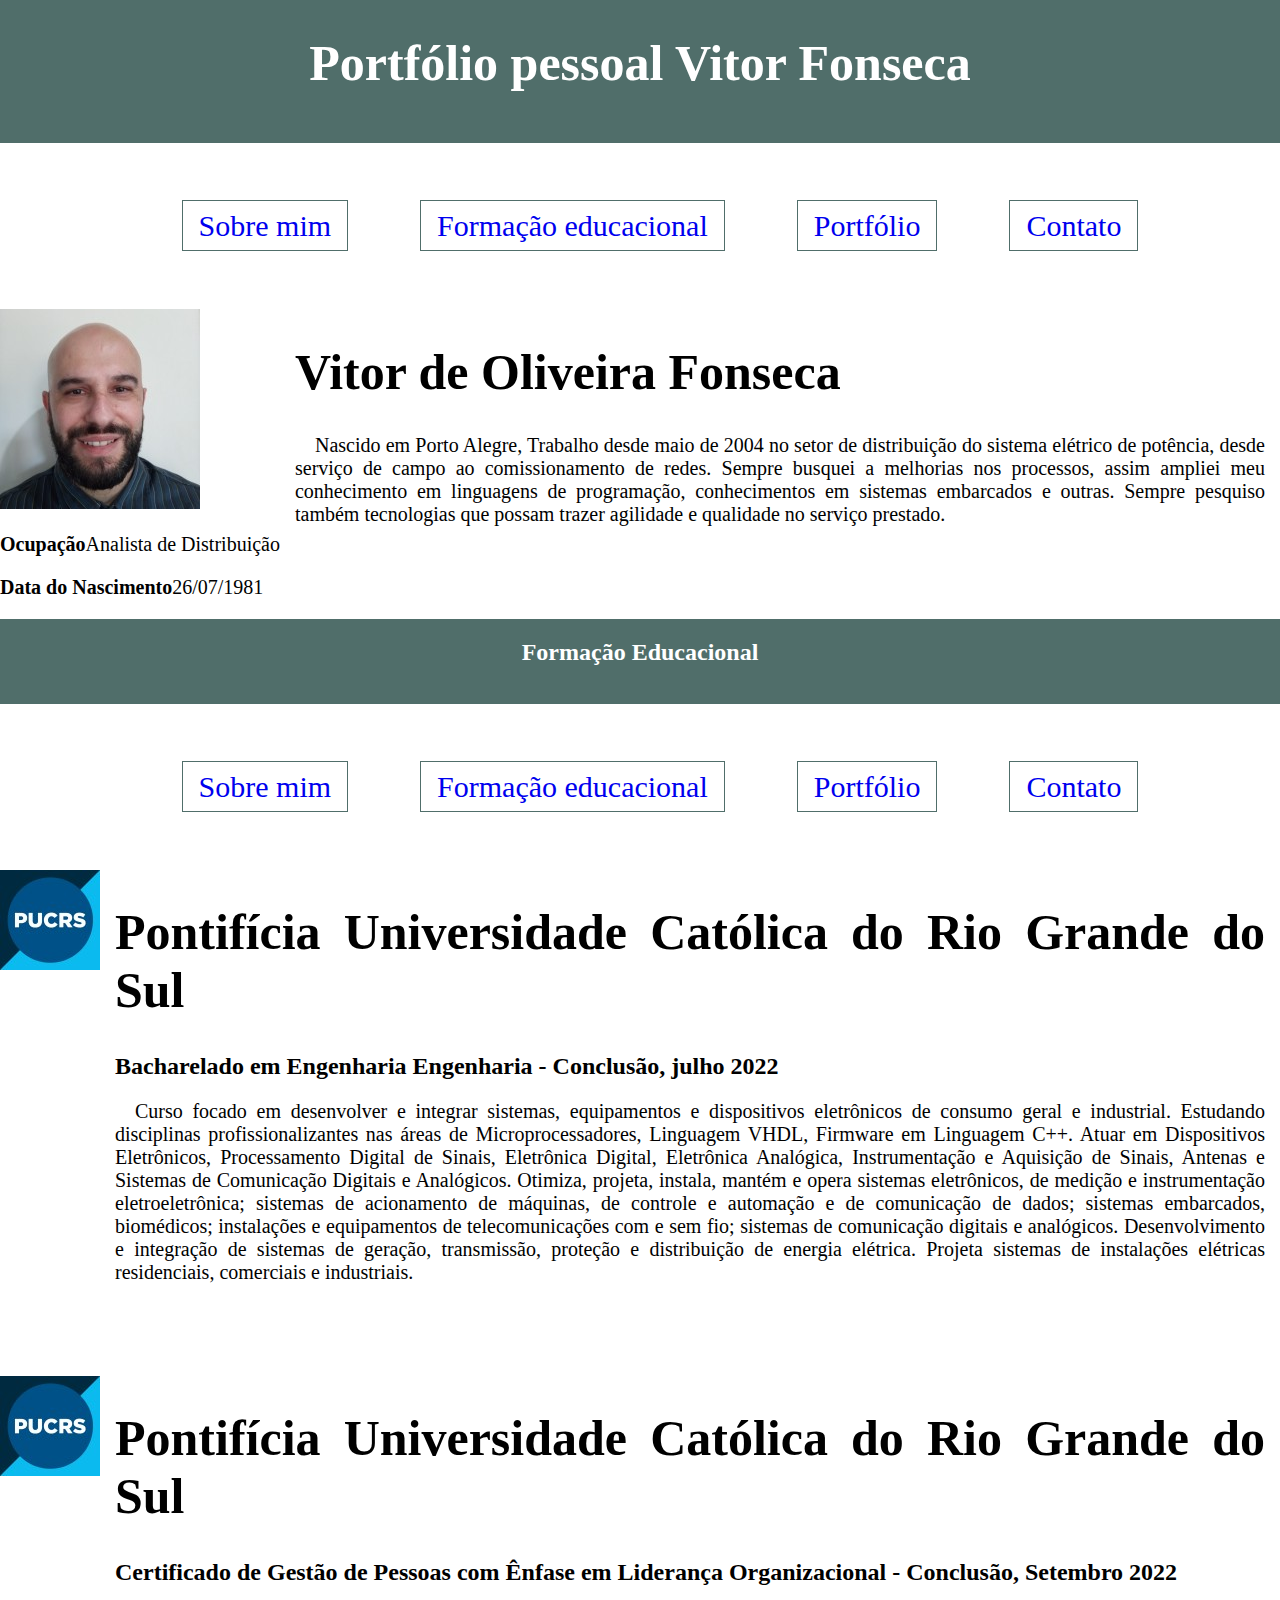
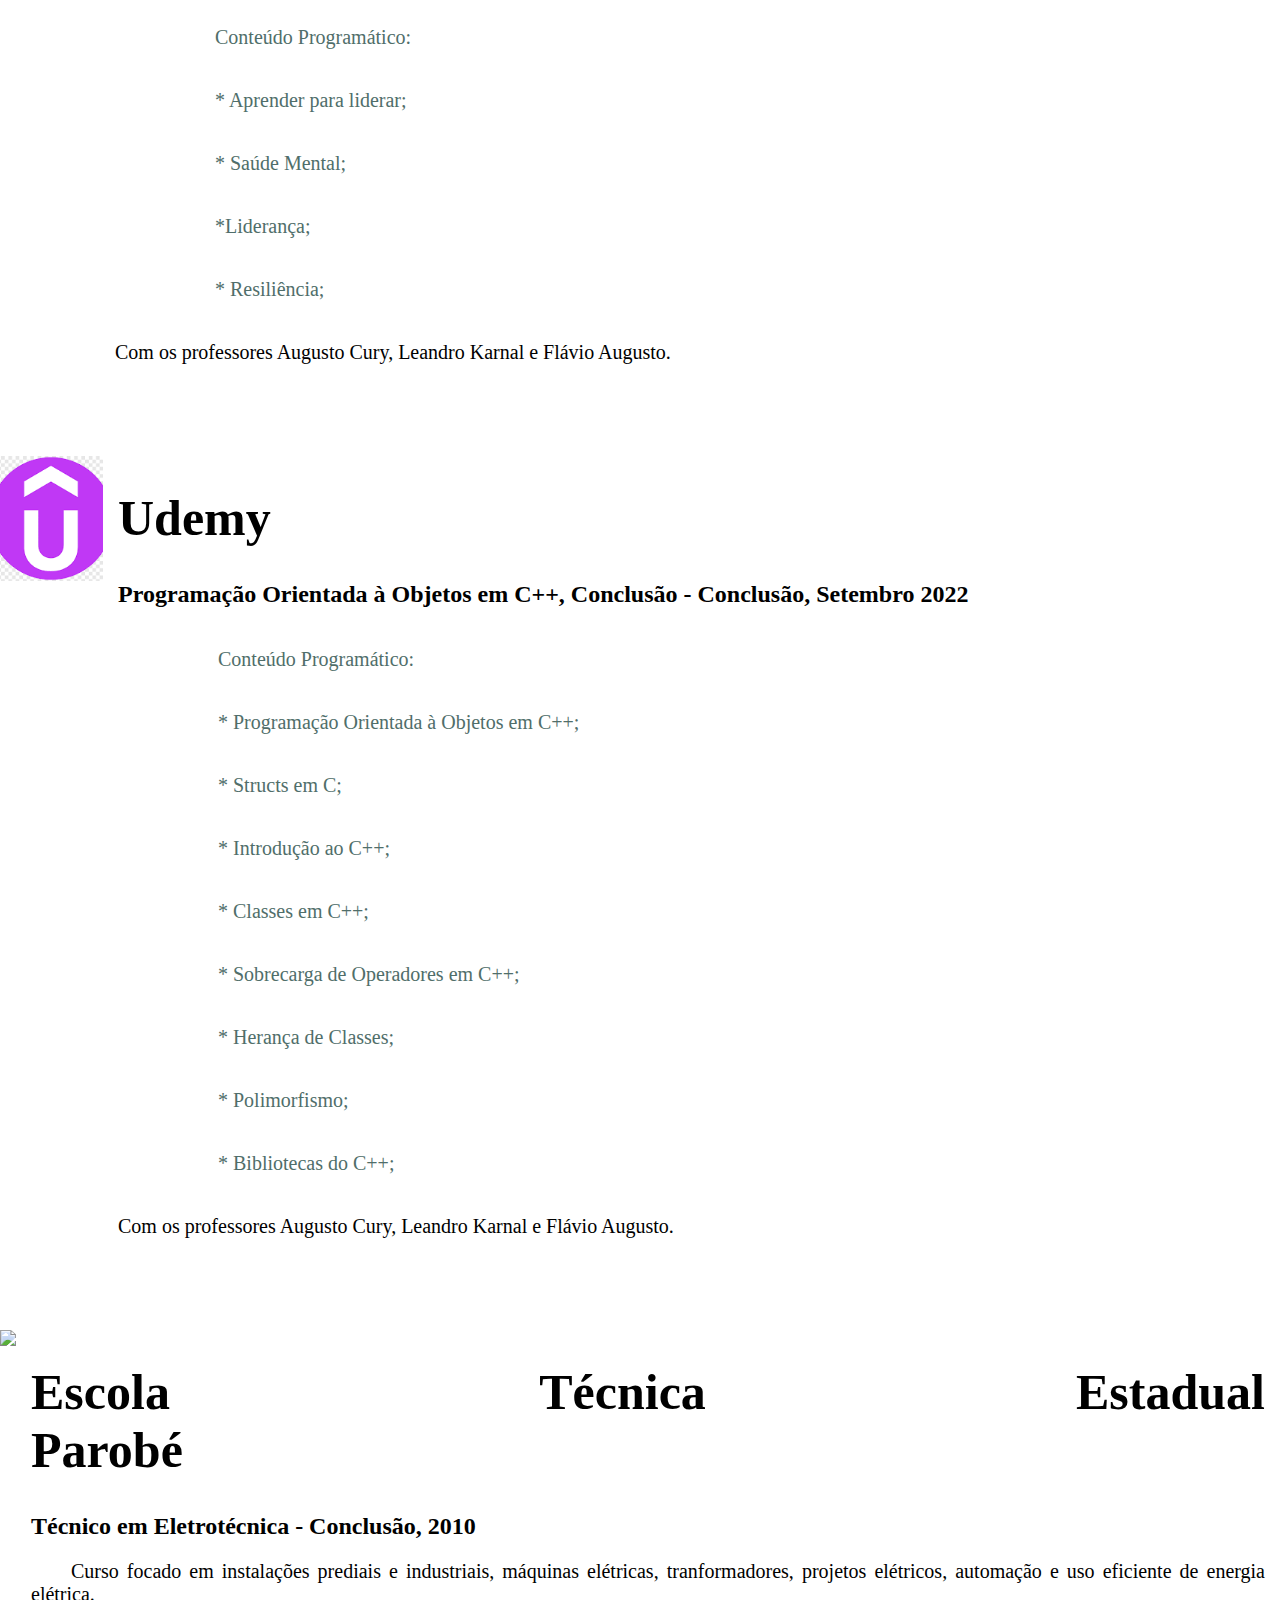
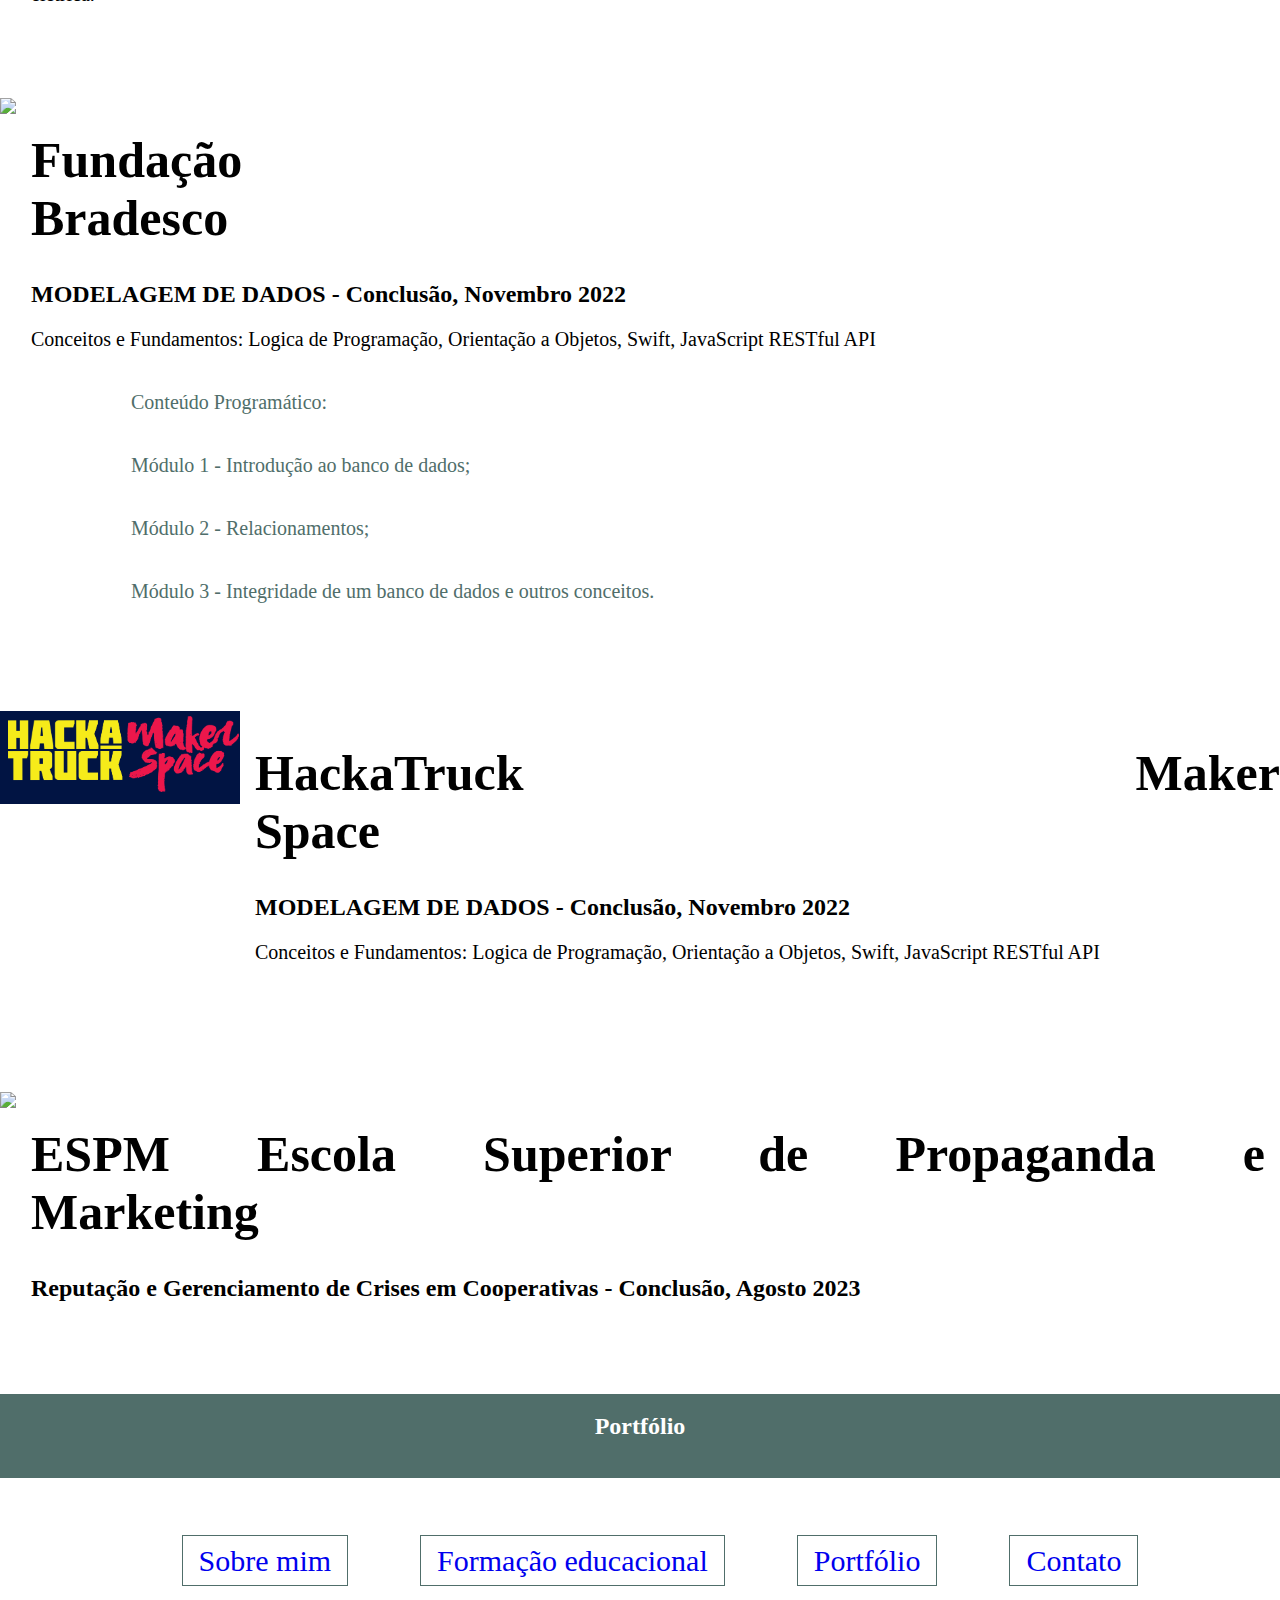
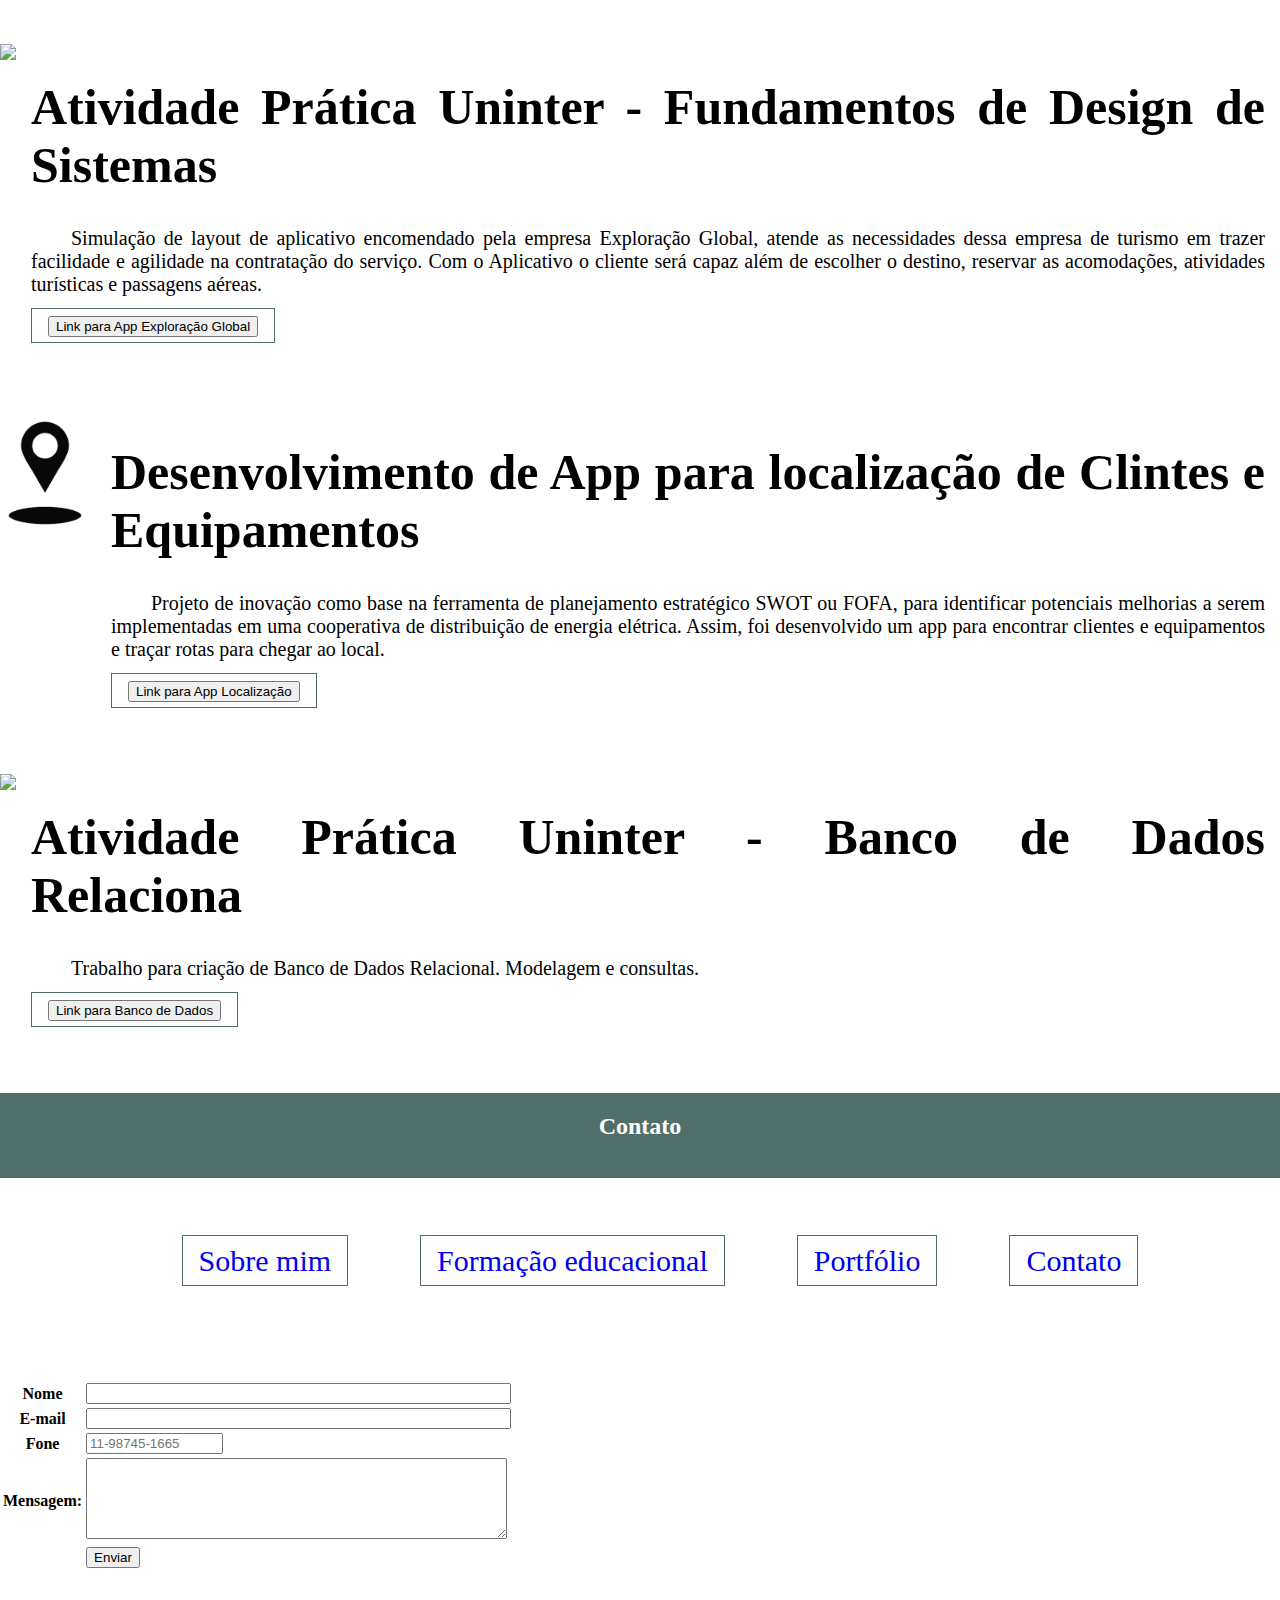
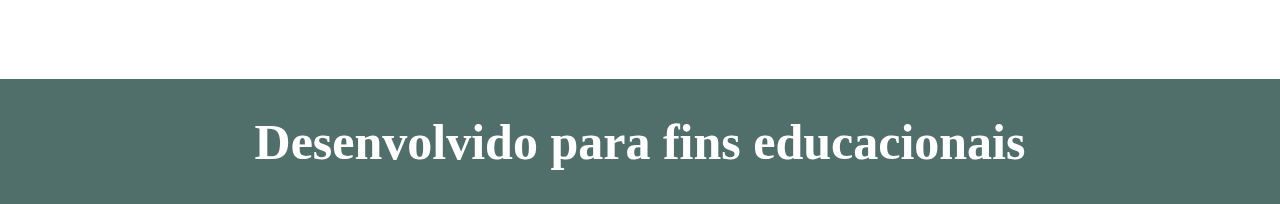
==== index.html @ 62761032 "Add files via upload" ====
<!DOCTYPE html>
<html lang="en">

<head>
    <meta charset="UTF-8">
    <meta http-equiv="X-UA-Compatible" content="IE=edge">
    <meta name="viewport" content="width=device-width, initial-scale=1.0">
    <title>CV Vitor de Oliveira Fonseca</title>
    <link rel="stylesheet" href="style.css">
    <!-- <style>
        p {
            font-size: 20px
        }

        h1 {
            font-size: 50px
        }

        body {
            margin: 0;
        }

        .container {
            display: grid;
        }

        header {

            grid-column-start: 1;
            grid-column-end: 12;
            background-color: #506E6A;
        }

        .menu {
            font-size: 30px;
            grid-column-start: 6;
            grid-column-end: 12;
            justify-content: center;
            /*centraliza o menu*/
            gap: 20px;
            /*https://nekocalc.com/px-to-rem-converter*/
        }


        .imagem_leo {
            grid-column-start: 1;
            grid-column-end: 3;

        }

        .principal {
            grid-column-start: 4;
            grid-column-end: 12;
            padding-left: 15px;
            padding-right: 15px;
            text-align: justify;

        }

        footer {
            grid-column-start: 1;
            grid-column-end: 12;
            background-color: #506E6A;
            color: white;
            text-align: center;
        }

        ul {

            list-style-type: none;
            color: #506E6A;
        }

        a,
        a:link {
            text-decoration: none;
            padding: 8px 16px;
            border: solid #506E6A 1px;
        }

        #header {

            padding: 36px;
            float: left;
        }

        #formacao {
            padding: 20px;
            font-size: 20px
        }

        a:hover {
            background-color: #506E6A;
            color: white;
        }

        /* media query para dispositivos móveis */
        @media only screen and (max-width: 767px) {
            .wrapper {
                grid-column-start: 1;
                grid-column-end: 1;

            }

            .imagem_leo {
                grid-column-start: 1;
                grid-column-end: 1;

            }

            .principal {
                grid-column-start: 1;
                grid-column-end: 1;

            }
        }
    </style> -->
</head>

<body>

    <header class="container">
        <h1 style="color: white; text-align: center;">Portfólio pessoal Vitor Fonseca</h1>
        <br>

    </header>
    <nav class="container menu">
        <ul>
            <li id="header"><a href="index.html">Sobre mim</a></li>
            <li id="header"><a href="#FormacaoEducacional">Formação educacional</a></li>
            <li id="header"><a href="#portifolio">Portfólio</a></li>
            <li id="header"><a href="curiosidades.html">Contato</a></li>
        </ul>
    </nav>
    <div class="container wrapper">
        <aside class="imagem_leo">
            <img src="fotoVitor1.jpg">
            <div class="infos">
                <p><strong>Ocupação</strong>Analista de Distribuição</p>
                <p><strong>Data do Nascimento</strong>26/07/1981</p>
            </div>

        </aside>
        <section class="principal">
            <h1>
                Vitor de Oliveira Fonseca
            </h1>
            <p> &emsp;Nascido em Porto Alegre, Trabalho desde maio de 2004 no setor de distribuição do sistema elétrico
                de potência, desde serviço de campo ao comissionamento de redes. Sempre busquei a melhorias nos
                processos, assim ampliei meu conhecimento em linguagens de programação, conhecimentos em sistemas
                embarcados e outras. Sempre pesquiso também tecnologias que possam trazer agilidade e qualidade no
                serviço prestado.</p>

        </section>

    </div>

    <!-------------------------------------------------FORMAÇÃO EDUCACIONAL---------------------------------------------------------->

    <!-------PUCRS ENGENHARIA---->
    <section id="FormacaoEducacional">
        <header class="container">
            <h2 style="color: white; text-align: center;">Formação Educacional</h2>
            <br>
        </header>
        <nav class="container menu">
            <ul>
                <li id="header"><a href="index.html">Sobre mim</a></li>
                <li id="header"><a href="#FormacaoEducacional">Formação educacional</a></li>
                <li id="header"><a href="#portifolio">Portfólio</a></li>
                <li id="header"><a href="#contato">Contato</a></li>
            </ul>
        </nav>

        <!-------PUCRS ENGENHARIA---->

        <div class="container wrapper">
            <aside class="imagem_leo">
                <img src="pucrsEng.jpg">

            </aside>
            <section class="principal">
                <h1> Pontifícia Universidade Católica do Rio Grande do Sul </h1>
                <h2> Bacharelado em Engenharia Engenharia - Conclusão, julho 2022</h2>
                <p>
                    &emsp;Curso focado em desenvolver e integrar sistemas, equipamentos e dispositivos eletrônicos de
                    consumo
                    geral e industrial. Estudando disciplinas profissionalizantes nas áreas de Microprocessadores,
                    Linguagem VHDL, Firmware em Linguagem C++. Atuar em Dispositivos Eletrônicos, Processamento Digital
                    de Sinais, Eletrônica Digital, Eletrônica Analógica, Instrumentação e Aquisição de Sinais, Antenas e
                    Sistemas de Comunicação Digitais e Analógicos. Otimiza, projeta, instala, mantém e opera sistemas
                    eletrônicos, de medição e instrumentação eletroeletrônica; sistemas de acionamento de máquinas, de
                    controle e automação e de comunicação de dados; sistemas embarcados, biomédicos; instalações e
                    equipamentos de telecomunicações com e sem fio; sistemas de comunicação digitais e analógicos.
                    Desenvolvimento e integração de sistemas de geração, transmissão, proteção e distribuição de energia
                    elétrica. Projeta sistemas de instalações elétricas residenciais, comerciais e industriais.
                </p>
            </section>
        </div>

        <br><br><br><br>
        <!-------PUCRS GESTÃO---->
        <div class="container wrapper">
            <aside class="imagem_leo">
                <img src="pucrsEng.jpg">

            </aside>
            <section class="principal">
                <h1> Pontifícia Universidade Católica do Rio Grande do
                    Sul&emsp;&emsp;&emsp;&emsp;&emsp;&emsp;&emsp;&emsp;&emsp;</h1>
                <h2> Certificado de Gestão de Pessoas com Ênfase em Liderança Organizacional - Conclusão, Setembro 2022
                </h2>

                <ol>
                    <ul>
                        <li id="formacao">Conteúdo Programático:</li>
                        <li id="formacao">* Aprender para liderar;</li>
                        <li id="formacao">* Saúde Mental;</li>
                        <li id="formacao">*Liderança;</li>
                        <li id="formacao">* Resiliência;</li>
                    </ul>
                </ol>

                <p>Com os professores Augusto Cury, Leandro Karnal e Flávio Augusto.</p>
            </section>
        </div>

        <br><br><br><br>

        <!------UDEMI----->
        <div class="container wrapper">
            <aside class="imagem_leo">
                <img src="udemy.PNG">

            </aside>
            <section class="principal">
                <h1> Udemy&emsp;&emsp;&emsp;&emsp;&emsp;&emsp;&emsp;&emsp;&emsp;&emsp;&emsp;&emsp;&emsp;&emsp;&emsp;&emsp;&emsp;&emsp;&emsp;&emsp;&emsp;&emsp;&emsp;&emsp;&emsp;&emsp;&emsp;&emsp;&emsp;&emsp;&emsp;&emsp;
                </h1>
                <h2>Programação Orientada à Objetos em C++, Conclusão - Conclusão, Setembro 2022</h2>

                <ol>
                    <ul>
                        <li id="formacao">Conteúdo Programático:</li>
                        <li id="formacao">* Programação Orientada à Objetos em C++;</li>
                        <li id="formacao">* Structs em C;</li>
                        <li id="formacao">* Introdução ao C++;</li>
                        <li id="formacao">* Classes em C++;</li>
                        <li id="formacao">* Sobrecarga de Operadores em C++;</li>
                        <li id="formacao">* Herança de Classes;</li>
                        <li id="formacao">* Polimorfismo;</li>
                        <li id="formacao">* Bibliotecas do C++;</li>
                    </ul>
                </ol>

                <p>Com os professores Augusto Cury, Leandro Karnal e Flávio Augusto.</p>
            </section>
        </div>

        <br><br><br><br>

        <!------PAROBÉ----->
        <div class="container wrapper">
            <aside class="imagem_leo">
                <img src="https://www.cteparobe.com.br/uploads/siteDescricao/logo-site01.jpg">

            </aside>
            <section class="principal">
                <h1> Escola Técnica Estadual
                    Parobé&emsp;&emsp;&emsp;&emsp;&emsp;&emsp;&emsp;&emsp;&emsp;&emsp;&emsp;&emsp;&emsp;&emsp;&emsp;&emsp;&emsp;&emsp;
                </h1>
                <h2>Técnico em Eletrotécnica - Conclusão, 2010</h2>
                <p>&emsp;&emsp;Curso focado em instalações prediais e industriais, máquinas elétricas, tranformadores,
                    projetos elétricos, automação e uso eficiente de energia elétrica.</p>
            </section>
        </div>

        <br><br><br><br>

        <!------BRADESCO MODELAGEM DE DADOS----->
        <div class="container wrapper">
            <aside class="imagem_leo">
                <img
                    src="https://media.licdn.com/dms/image/C4E0BAQFOiaQvbDY3hQ/company-logo_200_200/0/1547486273811?e=1707350400&v=beta&t=aRv7JMcXigC9C-WZmOxs6CMzgK-T_g3qIHs5ehV16ZE">

            </aside>
            <section class="principal">
                <h1> Fundação
                    Bradesco&emsp;&emsp;&emsp;&emsp;&emsp;&emsp;&emsp;&emsp;&emsp;&emsp;&emsp;&emsp;&emsp;&emsp;&emsp;&emsp;&emsp;&emsp;&emsp;&emsp;&emsp;&emsp;
                </h1>
                <h2>MODELAGEM DE DADOS - Conclusão, Novembro 2022</h2>
                <p>Conceitos e Fundamentos: Logica de Programação, Orientação a Objetos, Swift, JavaScript RESTful API
                </p>
                <ol>
                    <ul>
                        <li id="formacao">Conteúdo Programático:</li>
                        <li id="formacao">Módulo 1 - Introdução ao banco de dados;</li>
                        <li id="formacao">Módulo 2 - Relacionamentos;</li>
                        <li id="formacao">Módulo 3 - Integridade de um banco de dados e outros conceitos.</li>
                    </ul>
                </ol>

            </section>
        </div>
        <br><br><br><br>

        <!------HackaTruck Maker Space----->
        <div class="container wrapper">
            <aside class="imagem_leo">
                <img src="hackaTruck.PNG">

            </aside>
            <section class="principal">
                <h1> HackaTruck Maker
                    Space&emsp;&emsp;&emsp;&emsp;&emsp;&emsp;&emsp;&emsp;&emsp;&emsp;&emsp;&emsp;&emsp;&emsp;&emsp;&emsp;&emsp;&emsp;
                </h1>
                <h2>MODELAGEM DE DADOS - Conclusão, Novembro 2022</h2>
                <p>Conceitos e Fundamentos: Logica de Programação, Orientação a Objetos, Swift, JavaScript RESTful API
                </p>
            </section>
        </div>
        <br><br><br><br><br><br>

        <!------ESPM----->
        <div class="container wrapper">
            <aside class="imagem_leo">
                <img
                    src="https://media.licdn.com/dms/image/C510BAQGUcYizfzcTqw/company-logo_100_100/0/1519922325475?e=1707350400&v=beta&t=07KJexmQlRPRSogxizlS9RROiXfxSvidWIDW5aUvkxo">

            </aside>
            <section class="principal">
                <h1> ESPM Escola Superior de Propaganda e
                    Marketing&emsp;&emsp;&emsp;&emsp;&emsp;&emsp;&emsp;&emsp;&emsp;&emsp;&emsp;
                </h1>
                <h2>Reputação e Gerenciamento de Crises em Cooperativas - Conclusão, Agosto 2023</h2>
            </section>
        </div>
        <br><br><br><br>

        <!-------------------------------------------------PORTIFÓLIO-------------------------------------------------------------------->
        <!------------------HEADER---------------------->
        <section id="portifolio">
            <header class="container">
                <h2 style="color: white; text-align: center;">Portfólio</h2>
                <br>
            </header>
            <nav class="container menu">
                <ul>
                    <li id="header"><a href="index.html">Sobre mim</a></li>
                    <li id="header"><a href="#FormacaoEducacional">Formação educacional</a></li>
                    <li id="header"><a href="#portifolio">Portfólio</a></li>
                    <li id="header"><a href="#contato">Contato</a></li>
                </ul>
            </nav>

            <!------------------Atividade Prática Uninter - Fundamentos de Design de Sistemas---------------------->
            <div class="container wrapper">
                <aside class="imagem_leo">
                    <img
                        src="https://z-m-scontent.fpoa33-2.fna.fbcdn.net/v/t1.6435-9/75388194_1174207226101332_7384629862364872704_n.jpg?stp=cp0_dst-jpg_e15_p160x160_q65&_nc_cat=103&ccb=1-7&_nc_sid=efc22e&_nc_ohc=V30uWYBXqBkAX9vVM4l&_nc_ad=z-m&_nc_cid=1138&_nc_eh=aba9cf94a6f047dc3940ab0ae11323c6&_nc_rml=0&_nc_ht=z-m-scontent.fpoa33-2.fna&oh=00_AfD9t7hcvKiDw3HHfkTWBJm3-_D6gEDr7ScUom-qdoHJxA&oe=65707577">

                </aside>

                <section class="principal">
                    <h1> Atividade Prática Uninter - Fundamentos de Design de Sistemas
                    </h1>
                    <h2> </h2>
                    <p>&emsp;&emsp;Simulação de layout de aplicativo encomendado pela empresa Exploração Global, atende
                        as necessidades dessa empresa de turismo em trazer facilidade e agilidade na contratação do
                        serviço. Com o Aplicativo o cliente será capaz além de escolher o destino, reservar as
                        acomodações, atividades turísticas e passagens aéreas.</p>
                    <a href='App Exploração Global.html' target="_blank"><button>Link para App Exploração
                            Global</button></a>
                </section>
            </div>
            <br><br><br><br>

            <!------------------App Para localização de ---------------------->

            <div class="container wrapper">
                <aside class="imagem_leo">
                    <img src="logoGPS.PNG">

                </aside>

                <section class="principal">
                    <h1> Desenvolvimento de App para localização de Clintes e Equipamentos </h1>
                    <h2> </h2>
                    <p>&emsp;&emsp;Projeto de inovação como base na ferramenta de planejamento estratégico SWOT ou FOFA,
                        para identificar potenciais melhorias a serem implementadas em uma cooperativa de distribuição
                        de energia elétrica. Assim, foi desenvolvido um app para encontrar clientes e equipamentos e
                        traçar rotas para chegar ao local.</p>
                    <a href='appCoopApp.html' target="_blank"><button>Link para App Localização</button></a>
                </section>
            </div>
            <br><br><br><br>

            <!------------------Atividade Prática Uninter - Fundamentos de Design de Sistemas---------------------->
            <div class="container wrapper">
                <aside class="imagem_leo">
                    <img
                        src="https://z-m-scontent.fpoa33-2.fna.fbcdn.net/v/t1.6435-9/75388194_1174207226101332_7384629862364872704_n.jpg?stp=cp0_dst-jpg_e15_p160x160_q65&_nc_cat=103&ccb=1-7&_nc_sid=efc22e&_nc_ohc=V30uWYBXqBkAX9vVM4l&_nc_ad=z-m&_nc_cid=1138&_nc_eh=aba9cf94a6f047dc3940ab0ae11323c6&_nc_rml=0&_nc_ht=z-m-scontent.fpoa33-2.fna&oh=00_AfD9t7hcvKiDw3HHfkTWBJm3-_D6gEDr7ScUom-qdoHJxA&oe=65707577">

                </aside>

                <section class="principal">
                    <h1> Atividade Prática Uninter - Banco de Dados Relaciona&emsp;&emsp;&emsp;&emsp;&emsp;&emsp;&emsp;&emsp;
                    </h1>
                    <h2> </h2>
                    <p>&emsp;&emsp;Trabalho para criação de Banco de Dados Relacional. Modelagem e consultas.</p>
                    <a href="bancoDadosRelacionasl.html" target="_blank"><button>Link para Banco de Dados</button></a>
                </section>
            </div>
            <br><br><br><br>

            <!-------------------------------------------------CONTATO------------------------------------------------------------------->

            <section id="contato">
                <header class="container">
                    <h2 style="color: white; text-align: center;">Contato</h2>
                    <br>
                </header>
                <nav class="container menu">
                    <ul>
                        <li id="header"><a href="index.html">Sobre mim</a></li>
                        <li id="header"><a href="#FormacaoEducacional">Formação educacional</a></li>
                        <li id="header"><a href="#portifolio">Portfólio</a></li>
                        <li id="header"><a href="#contato">Contato</a></li>
                    </ul>
                </nav>

                <form>
                    <br><br>
                    <table>

                        <tr>
                            <th>Nome</th>
                            <td><input type="text" size="50"></td>
                        </tr>

                        <tr>
                            <th>E-mail</th>
                            <td><input type="email" size="50"></td>
                        </tr>


                        <tr>
                            <th>Fone</th>
                            <td><input type="tel" size="14" placeholder="11-98745-1665"
                                    pattern="[0-9]{2}-[0-9]{5}-[0-9]{4}" required></td>
                        </tr>


                        <tr>
                            <th>Mensagem:</th>
                            <td><textarea rows="5" cols="50"></textarea></td>
                        </tr>


                        <tr>
                            <th></th>
                            <td><input type="submit" value="Enviar"></td>
                        </tr>
                    </table>
                    <br><br>
                </form>

                <!-------------------------------------------------RODAPÉ-------------------------------------------------------------------->
                <br><br><br><br>

                </div>
                <footer class="container">
                    <h1>Desenvolvido para fins educacionais</h1>
                </footer>
                </div>

</body>

</html>
---- style.css ----
p {
    font-size: 20px
}

h1 {
    font-size: 50px
}

body {
    margin: 0;
}

.container {
    display: grid;
}

header {

    grid-column-start: 1;
    grid-column-end: 12;
    background-color: #506E6A;
}

.menu {
    font-size: 30px;
    grid-column-start: 6;
    grid-column-end: 12;
    justify-content: center;
    /*centraliza o menu*/
    gap: 20px;
    /*https://nekocalc.com/px-to-rem-converter*/
}


.imagem_leo {
    grid-column-start: 1;
    grid-column-end: 3;

}

.principal {
    grid-column-start: 4;
    grid-column-end: 12;
    padding-left: 15px;
    padding-right: 15px;
    text-align: justify;

}

footer {
    grid-column-start: 1;
    grid-column-end: 12;
    background-color: #506E6A;
    color: white;
    text-align: center;
}

ul {

    list-style-type: none;
    color: #506E6A;
}

a,
a:link {
    text-decoration: none;
    padding: 8px 16px;
    border: solid #506E6A 1px;
}

#header {

    padding: 36px;
    float: left;
}

#formacao {
    padding: 20px;
    font-size: 20px
}

a:hover {
    background-color: #506E6A;
    color: white;
}

/* media query para dispositivos móveis */
@media only screen and (max-width: 767px) {
    .wrapper {
        grid-column-start: 1;
        grid-column-end: 1;

    }

    .imagem_leo {
        grid-column-start: 1;
        grid-column-end: 1;

    }

    .principal {
        grid-column-start: 1;
        grid-column-end: 1;

    }
}
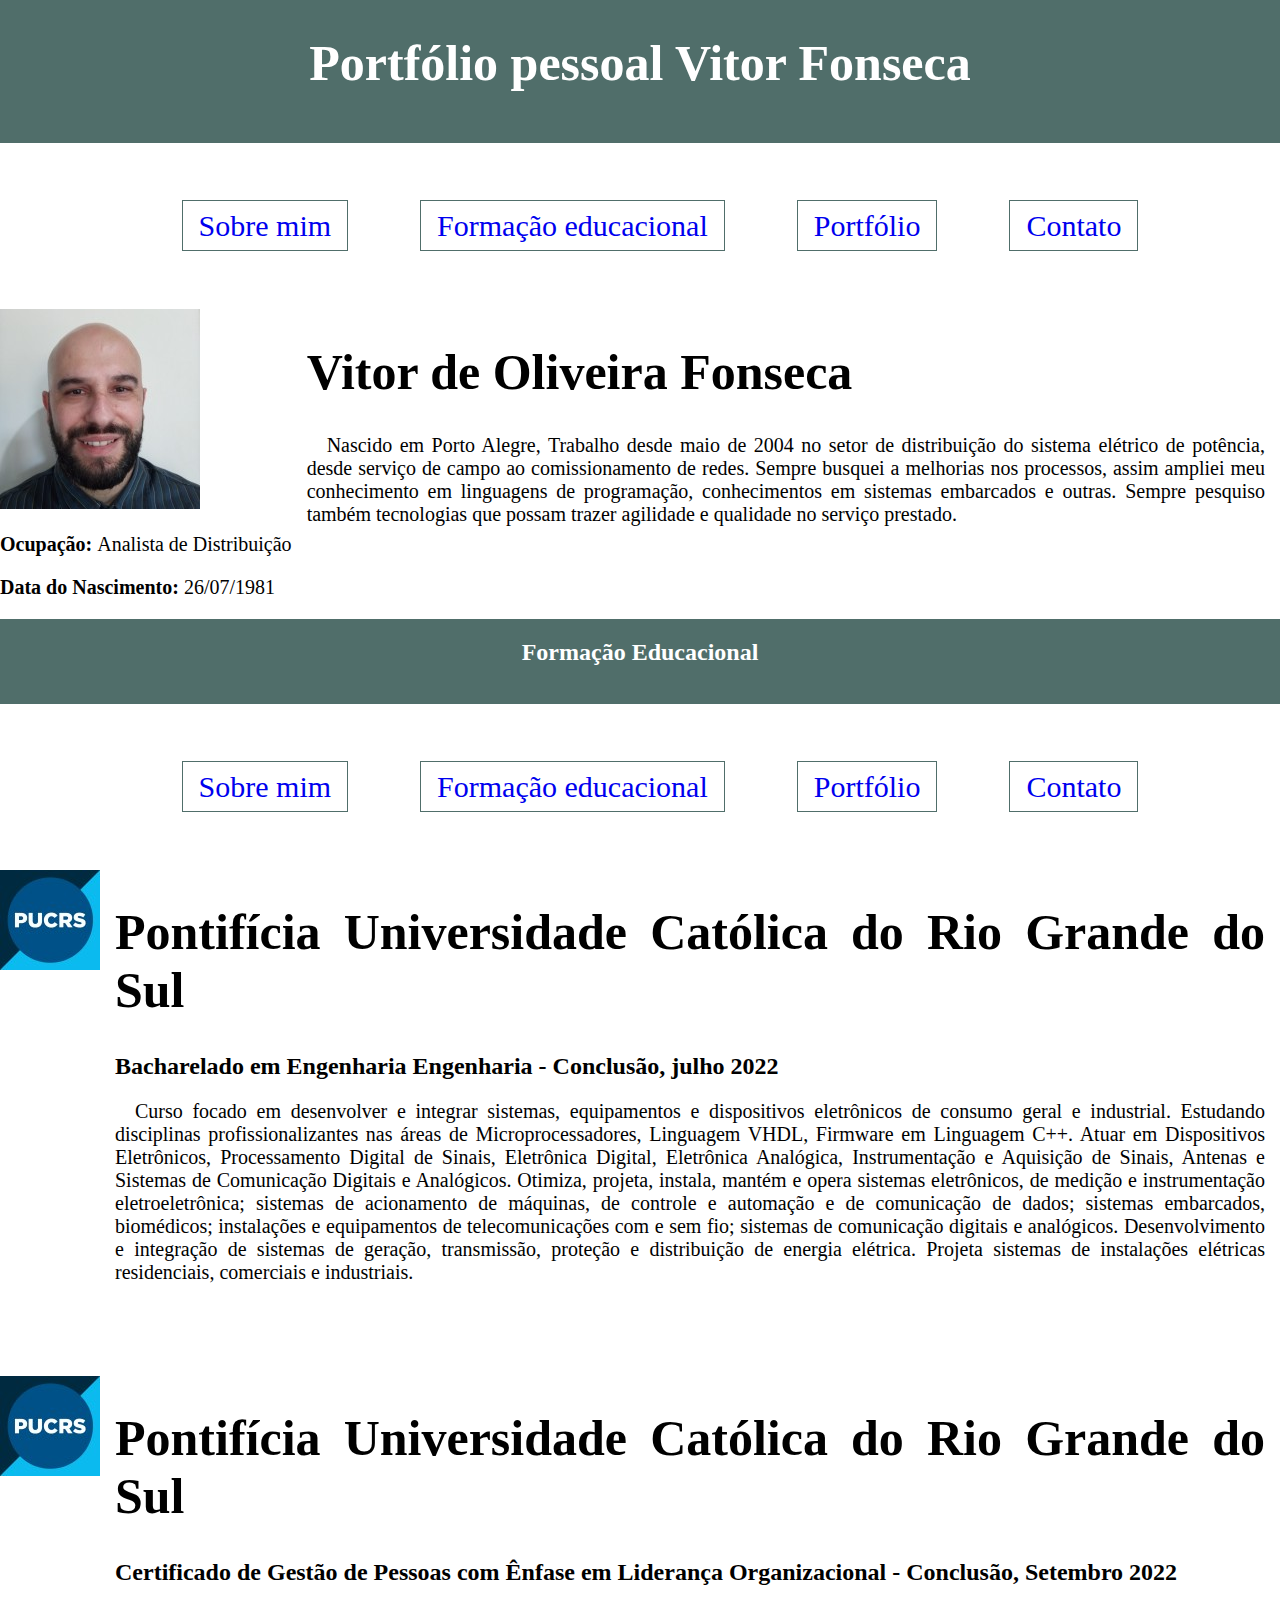
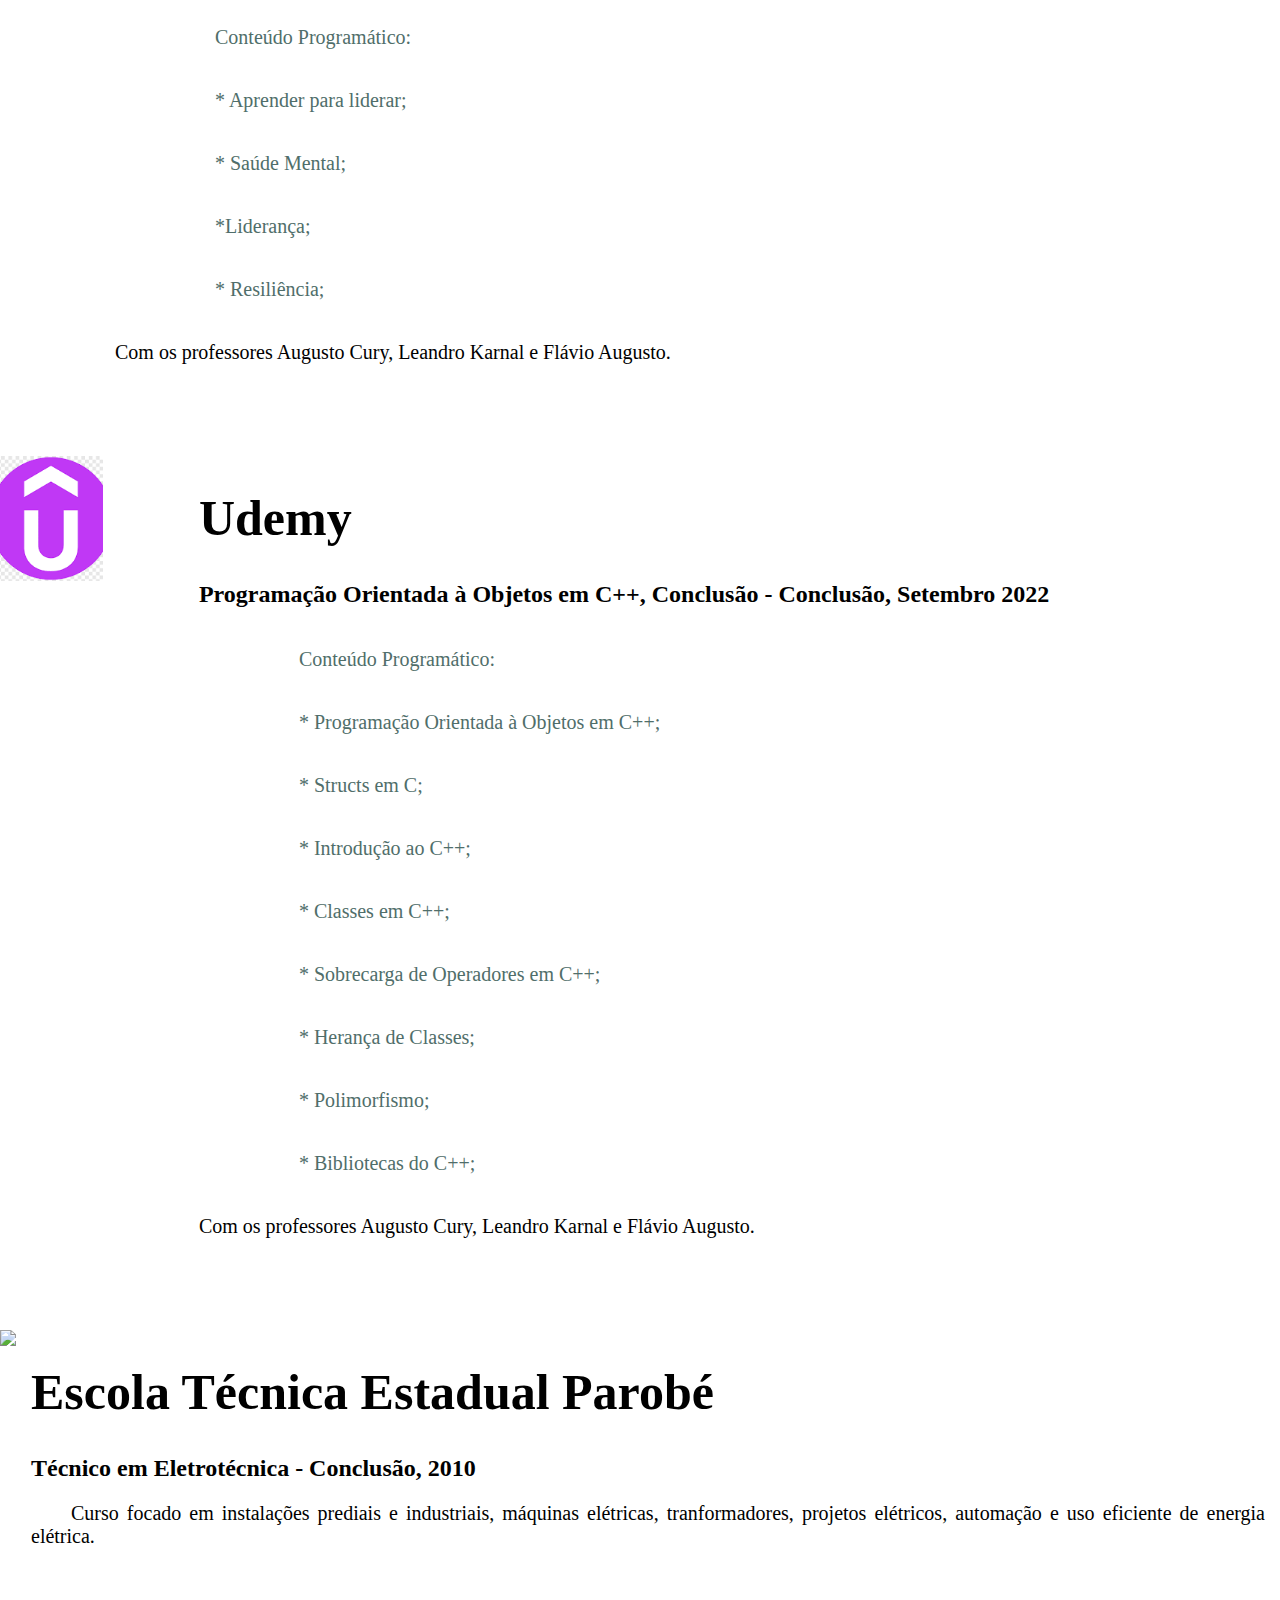
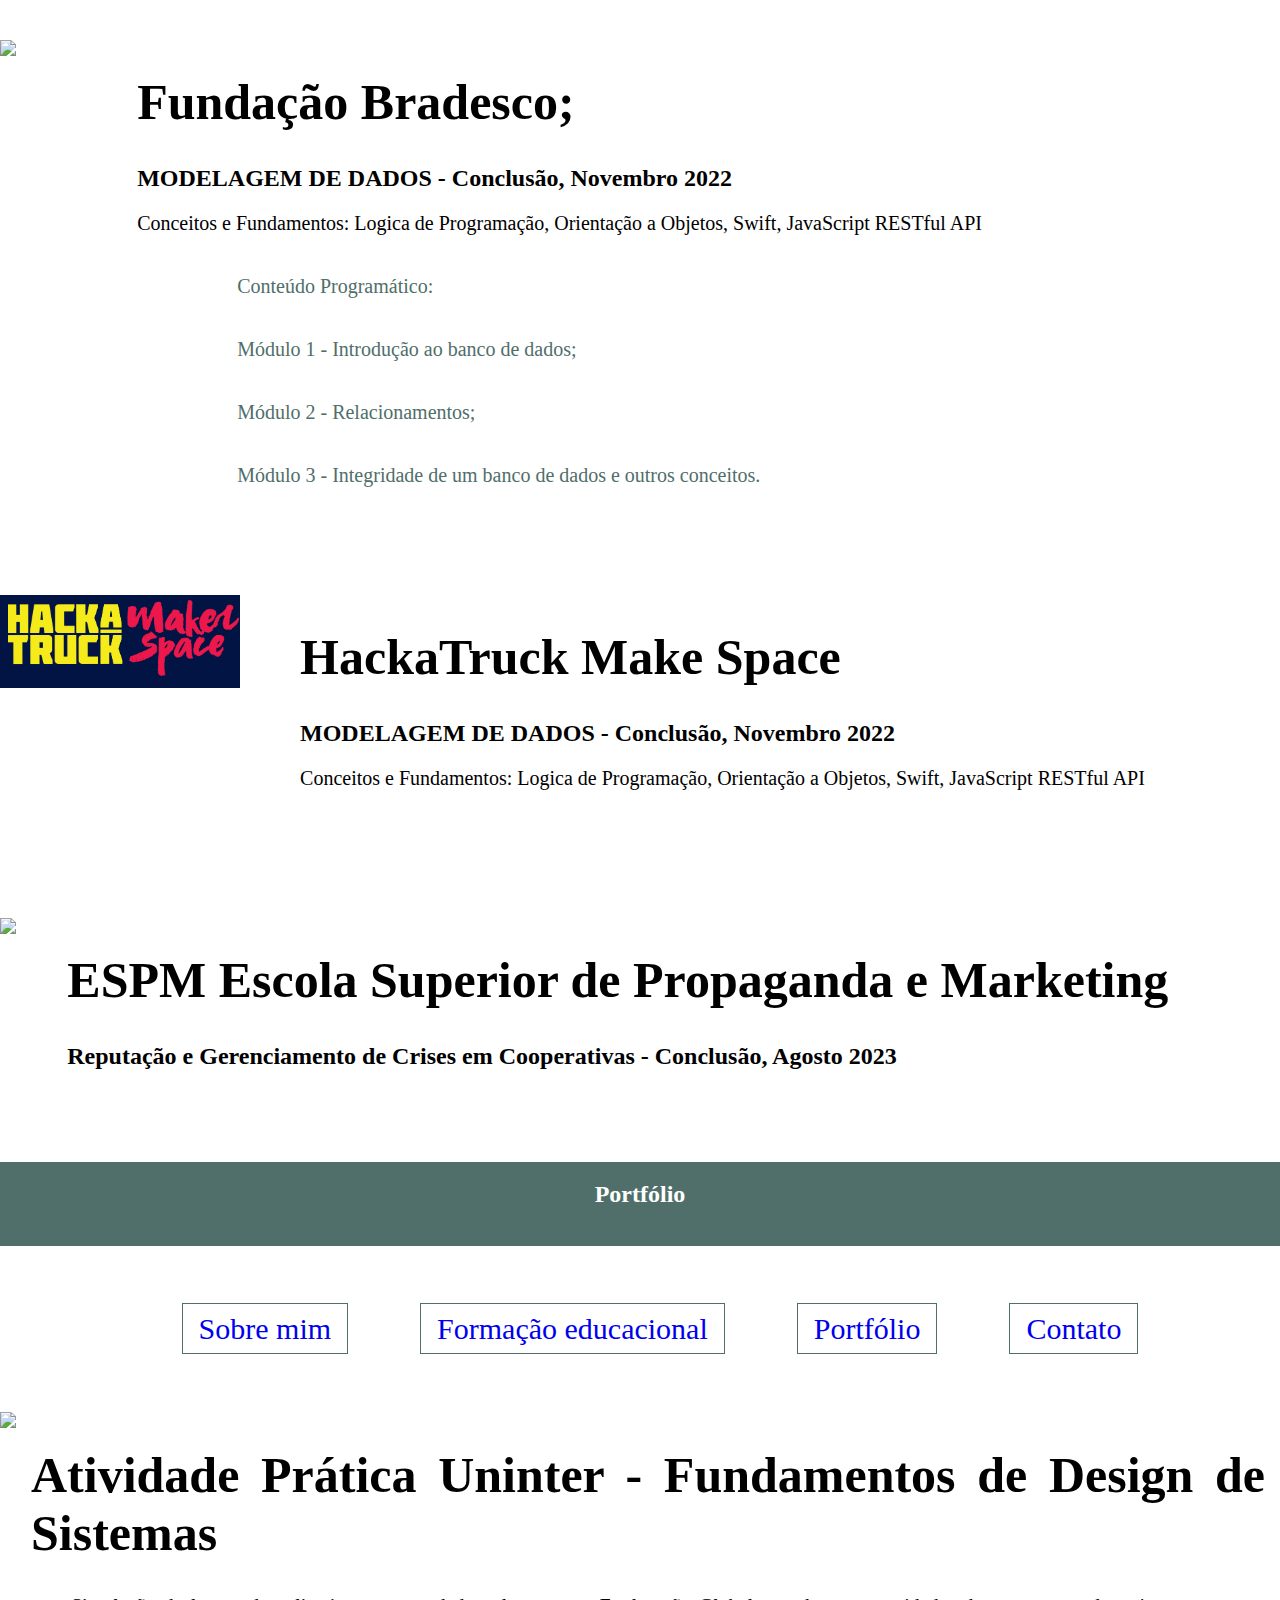
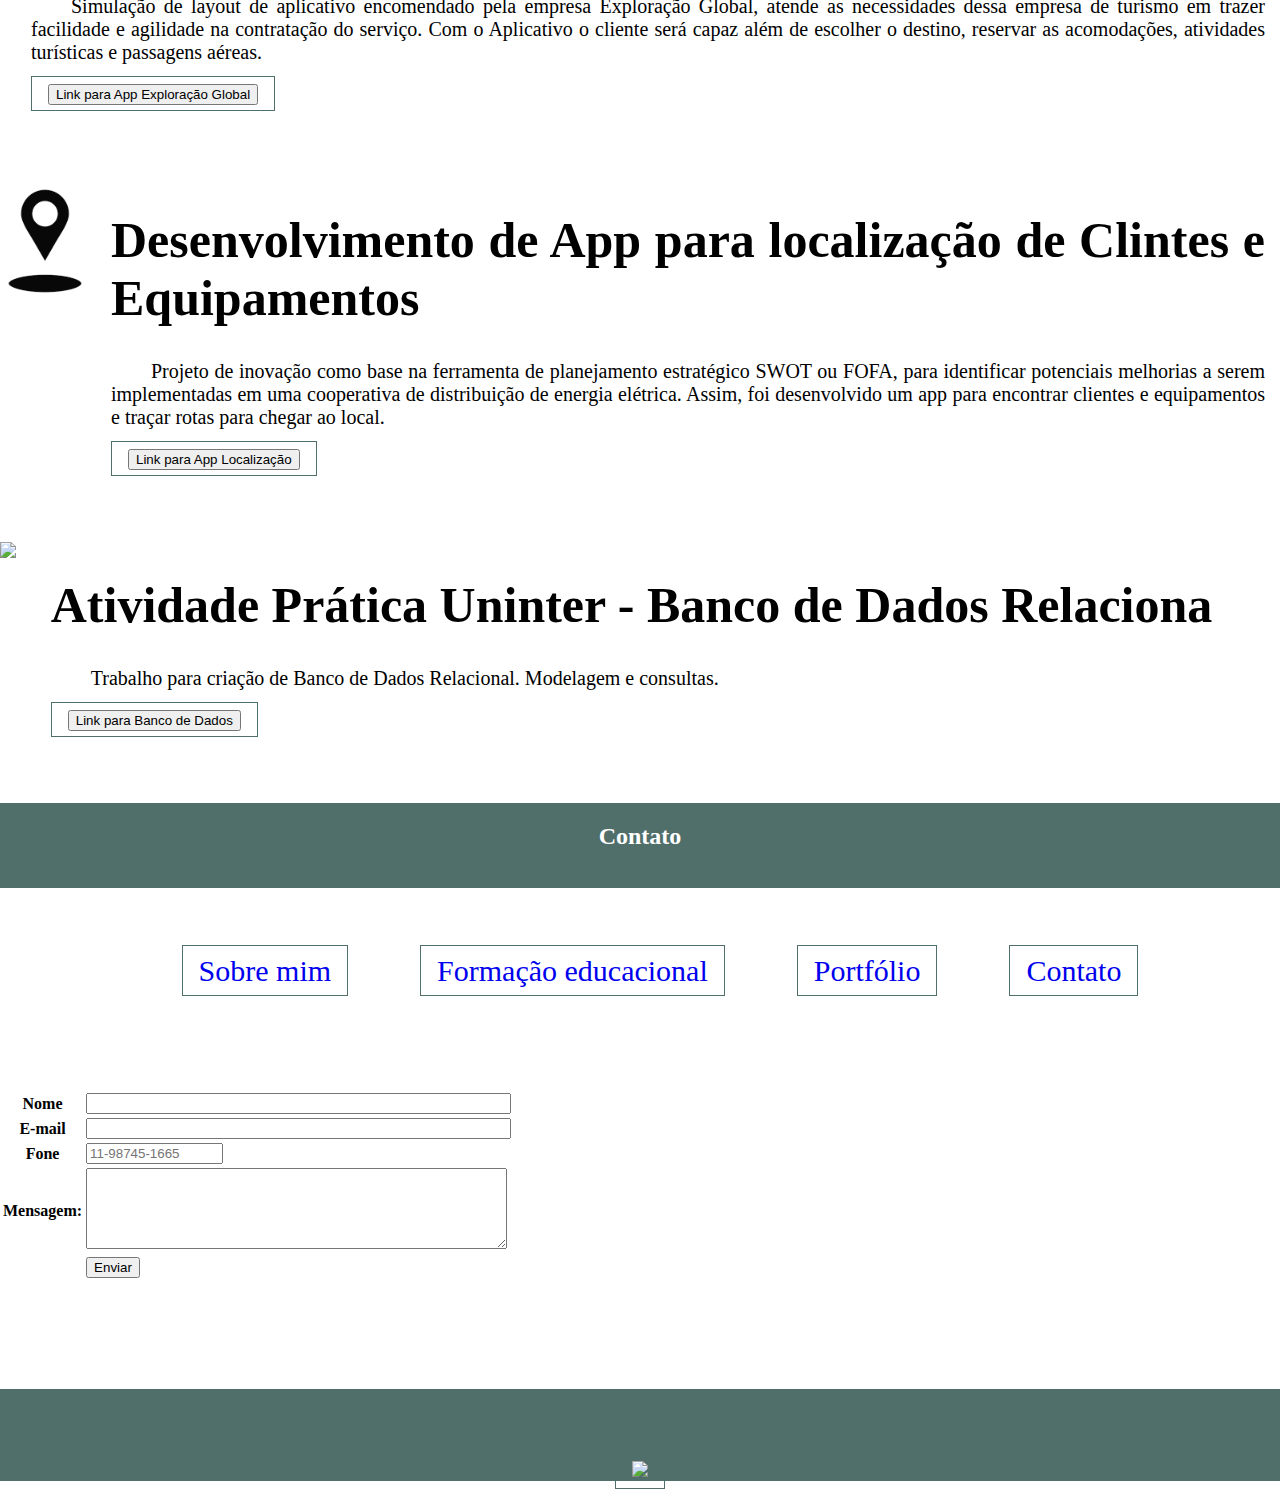
==== commit 60d51b78: "Add files via upload" ====
--- a/index.html
+++ b/index.html
@@ -129,15 +129,15 @@
             <li id="header"><a href="index.html">Sobre mim</a></li>
             <li id="header"><a href="#FormacaoEducacional">Formação educacional</a></li>
             <li id="header"><a href="#portifolio">Portfólio</a></li>
-            <li id="header"><a href="curiosidades.html">Contato</a></li>
+            <li id="header"><a href="#contato">Contato</a></li>
         </ul>
     </nav>
     <div class="container wrapper">
         <aside class="imagem_leo">
             <img src="fotoVitor1.jpg">
             <div class="infos">
-                <p><strong>Ocupação</strong>Analista de Distribuição</p>
-                <p><strong>Data do Nascimento</strong>26/07/1981</p>
+                <p><strong>Ocupação: </strong>Analista de Distribuição</p>
+                <p><strong>Data do Nascimento: </strong>26/07/1981</p>
             </div>
 
         </aside>
@@ -206,8 +206,7 @@
 
             </aside>
             <section class="principal">
-                <h1> Pontifícia Universidade Católica do Rio Grande do
-                    Sul&emsp;&emsp;&emsp;&emsp;&emsp;&emsp;&emsp;&emsp;&emsp;</h1>
+                <h1> Pontifícia Universidade Católica do Rio Grande do Sul </h1>
                 <h2> Certificado de Gestão de Pessoas com Ênfase em Liderança Organizacional - Conclusão, Setembro 2022
                 </h2>
 
@@ -234,8 +233,7 @@
 
             </aside>
             <section class="principal">
-                <h1> Udemy&emsp;&emsp;&emsp;&emsp;&emsp;&emsp;&emsp;&emsp;&emsp;&emsp;&emsp;&emsp;&emsp;&emsp;&emsp;&emsp;&emsp;&emsp;&emsp;&emsp;&emsp;&emsp;&emsp;&emsp;&emsp;&emsp;&emsp;&emsp;&emsp;&emsp;&emsp;&emsp;
-                </h1>
+                <h1> Udemy </h1>
                 <h2>Programação Orientada à Objetos em C++, Conclusão - Conclusão, Setembro 2022</h2>
 
                 <ol>
@@ -265,9 +263,7 @@
 
             </aside>
             <section class="principal">
-                <h1> Escola Técnica Estadual
-                    Parobé&emsp;&emsp;&emsp;&emsp;&emsp;&emsp;&emsp;&emsp;&emsp;&emsp;&emsp;&emsp;&emsp;&emsp;&emsp;&emsp;&emsp;&emsp;
-                </h1>
+                <h1> Escola Técnica Estadual Parobé  </h1>
                 <h2>Técnico em Eletrotécnica - Conclusão, 2010</h2>
                 <p>&emsp;&emsp;Curso focado em instalações prediais e industriais, máquinas elétricas, tranformadores,
                     projetos elétricos, automação e uso eficiente de energia elétrica.</p>
@@ -284,8 +280,7 @@
 
             </aside>
             <section class="principal">
-                <h1> Fundação
-                    Bradesco&emsp;&emsp;&emsp;&emsp;&emsp;&emsp;&emsp;&emsp;&emsp;&emsp;&emsp;&emsp;&emsp;&emsp;&emsp;&emsp;&emsp;&emsp;&emsp;&emsp;&emsp;&emsp;
+                <h1> Fundação Bradesco;
                 </h1>
                 <h2>MODELAGEM DE DADOS - Conclusão, Novembro 2022</h2>
                 <p>Conceitos e Fundamentos: Logica de Programação, Orientação a Objetos, Swift, JavaScript RESTful API
@@ -310,9 +305,7 @@
 
             </aside>
             <section class="principal">
-                <h1> HackaTruck Maker
-                    Space&emsp;&emsp;&emsp;&emsp;&emsp;&emsp;&emsp;&emsp;&emsp;&emsp;&emsp;&emsp;&emsp;&emsp;&emsp;&emsp;&emsp;&emsp;
-                </h1>
+                <h1> HackaTruck Make Space </h1>
                 <h2>MODELAGEM DE DADOS - Conclusão, Novembro 2022</h2>
                 <p>Conceitos e Fundamentos: Logica de Programação, Orientação a Objetos, Swift, JavaScript RESTful API
                 </p>
@@ -328,8 +321,7 @@
 
             </aside>
             <section class="principal">
-                <h1> ESPM Escola Superior de Propaganda e
-                    Marketing&emsp;&emsp;&emsp;&emsp;&emsp;&emsp;&emsp;&emsp;&emsp;&emsp;&emsp;
+                <h1 align="left"> ESPM Escola Superior de Propaganda e Marketing
                 </h1>
                 <h2>Reputação e Gerenciamento de Crises em Cooperativas - Conclusão, Agosto 2023</h2>
             </section>
@@ -403,8 +395,7 @@
                 </aside>
 
                 <section class="principal">
-                    <h1> Atividade Prática Uninter - Banco de Dados Relaciona&emsp;&emsp;&emsp;&emsp;&emsp;&emsp;&emsp;&emsp;
-                    </h1>
+                    <h1> Atividade Prática Uninter - Banco de Dados Relaciona </h1>
                     <h2> </h2>
                     <p>&emsp;&emsp;Trabalho para criação de Banco de Dados Relacional. Modelagem e consultas.</p>
                     <a href="bancoDadosRelacionasl.html" target="_blank"><button>Link para Banco de Dados</button></a>
@@ -467,9 +458,17 @@
                 <!-------------------------------------------------RODAPÉ-------------------------------------------------------------------->
                 <br><br><br><br>
 
-                </div>
+                <div>
+                    
                 <footer class="container">
-                    <h1>Desenvolvido para fins educacionais</h1>
+                    <br><br><br><br>
+                    <aside  class="imagem_leo">
+                        <a href="https://www.linkedin.com/in/vitor-o-fonseca/" target="_blank">
+                            <img src="linkedIn.PNG">
+                        </a>
+                       
+                    </aside>    
+
                 </footer>
                 </div>
 
